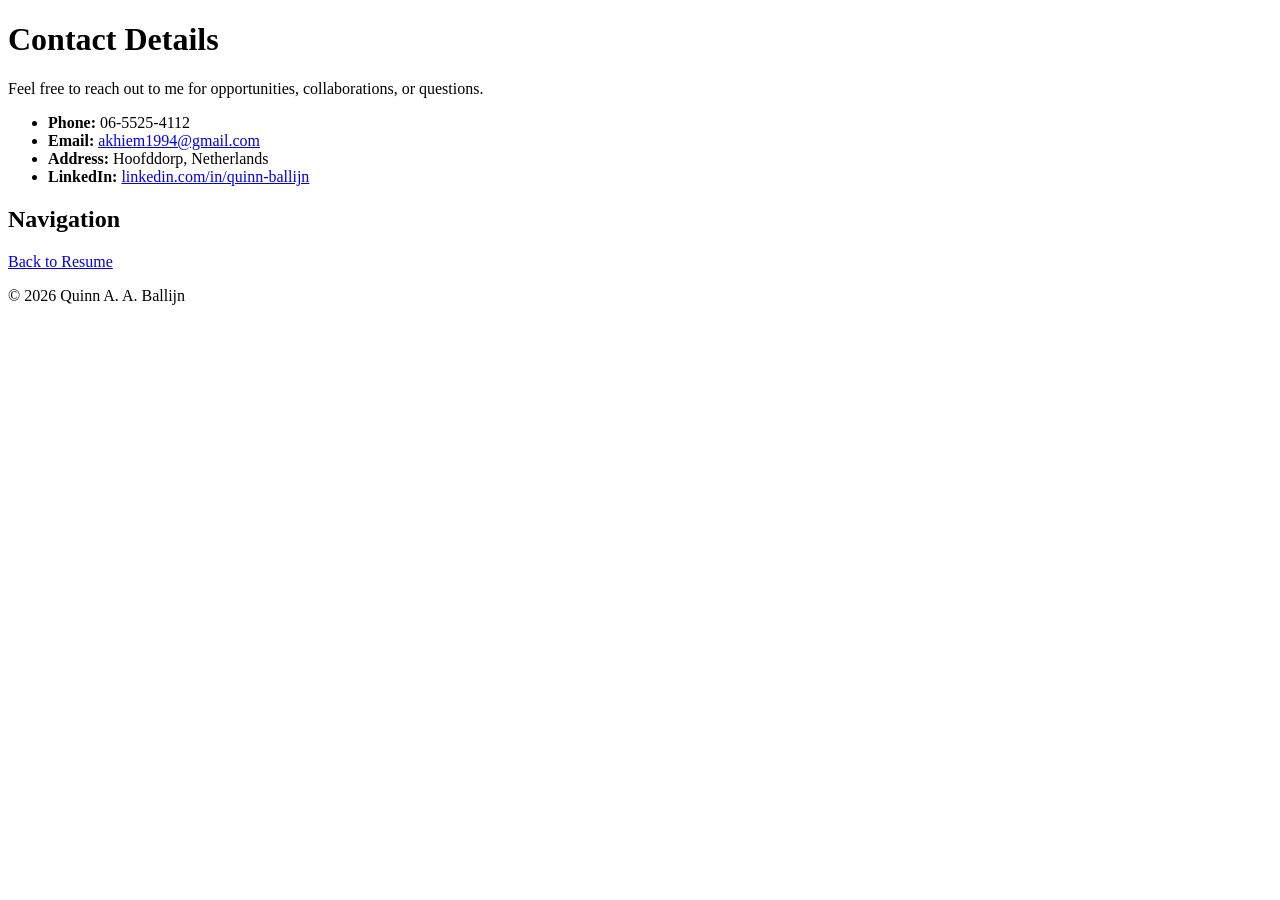
==== Public/contact.html @ c9ba4697 "Add files via upload" ====
<!DOCTYPE html>
<html lang="en">
<head>
    <meta charset="UTF-8">
    <title>Contact</title>
</head>

<body>

    <h1>Contact Details</h1>

    <p>
        Feel free to reach out to me for opportunities, collaborations, or questions.
    </p>

    <ul>
        <li><strong>Phone:</strong> 06-5525-4112</li>
        <li><strong>Email:</strong> <a href="mailto:akhiem1994@gmail.com">akhiem1994@gmail.com</a></li>
        <li><strong>Address:</strong> Hoofddorp, Netherlands</li>
        <li>
            <strong>LinkedIn:</strong> 
            <a href="https://www.linkedin.com/in/quinn-ballijn/" target="_blank">
                linkedin.com/in/quinn-ballijn
            </a>
        </li>
    </ul>

    <h2>Navigation</h2>
    <a href="../index.html">Back to Resume</a>

    <footer>
        <p>© 2026 Quinn A. A. Ballijn</p>
    </footer>

</body>
</html>
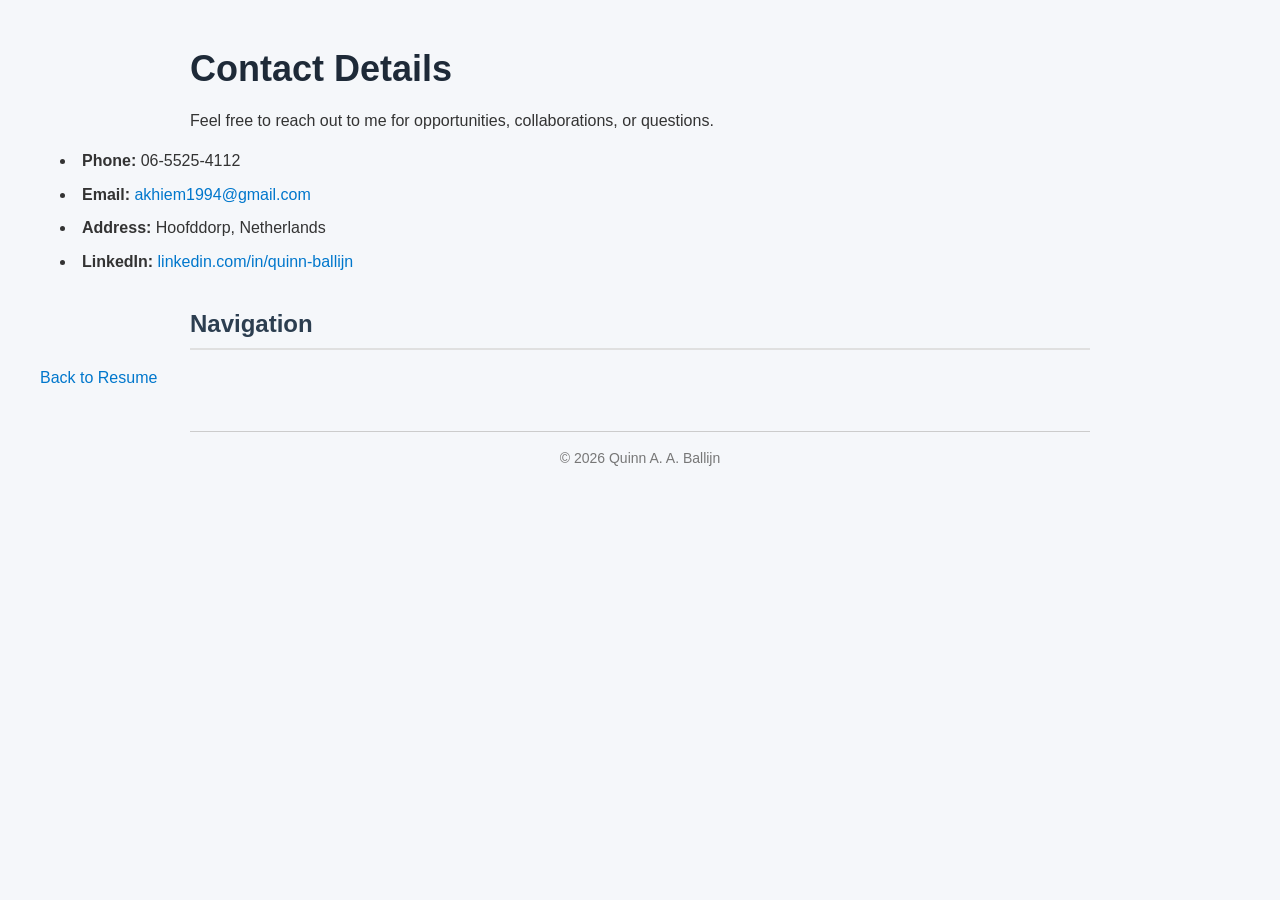
==== commit f2f30d19: "Include stylesheet link in contact.html Added a link to the stylesheet for styling." ====
--- a/Public/contact.html
+++ b/Public/contact.html
@@ -3,6 +3,7 @@
 <head>
     <meta charset="UTF-8">
     <title>Contact</title>
+    <link rel="stylesheet" href="../style.css">
 </head>
 
 <body>
@@ -33,4 +34,4 @@
     </footer>
 
 </body>
-</html>+</html>
--- a/style.css
+++ b/style.css
@@ -0,0 +1,124 @@
+/* RESET (removes ugly default spacing) */
+* {
+  margin: 0;
+  padding: 0;
+  box-sizing: border-box;
+}
+
+/* BODY */
+body {
+  font-family: 'Segoe UI', Tahoma, Geneva, Verdana, sans-serif;
+  background: #f5f7fa;
+  color: #333;
+  line-height: 1.6;
+  padding: 40px;
+}
+
+/* MAIN CONTAINER LOOK */
+body > * {
+  max-width: 900px;
+  margin: auto;
+}
+
+/* HEADINGS */
+h1 {
+  font-size: 36px;
+  color: #1e2a38;
+  margin-bottom: 10px;
+}
+
+h2 {
+  margin-top: 30px;
+  margin-bottom: 10px;
+  color: #2c3e50;
+  border-bottom: 2px solid #e0e0e0;
+  padding-bottom: 5px;
+}
+
+/* PROFILE IMAGE */
+img {
+  border-radius: 50%;
+  margin: 20px 0;
+  border: 3px solid #ddd;
+}
+
+/* TEXT */
+p {
+  margin-bottom: 15px;
+}
+
+/* LISTS */
+ul {
+  margin-left: 0;          /* remove default browser indent */
+  padding-left: 20px;      /* controlled spacing inside the box */
+  margin-bottom: 20px;
+  list-style-position: inside; /* THIS pulls bullets into the box */
+}
+
+li {
+  margin-bottom: 8px;
+}
+
+/* NESTED LISTS */
+ul ul {
+  margin-top: 8px;
+}
+
+/* LINKS */
+a {
+  color: #0077cc;
+  text-decoration: none;
+  font-weight: 500;
+}
+
+a:hover {
+  text-decoration: underline;
+  color: #005fa3;
+}
+
+/* BUTTON-LIKE LINKS (optional feel) */
+a[href$=".html"] {
+  display: inline-block;
+  margin-top: 5px;
+}
+
+/* FOOTER */
+footer {
+  margin-top: 40px;
+  padding-top: 15px;
+  border-top: 1px solid #ccc;
+  text-align: center;
+  font-size: 14px;
+  color: #777;
+}
+
+/* SECTION SPACING */
+section {
+  margin-bottom: 25px;
+}
+
+/* CARD EFFECT (makes sections pop slightly) */
+h2 + ul,
+h2 + p {
+  background: #ffffff;
+  padding: 15px;
+  border-radius: 10px;
+  box-shadow: 0 3px 8px rgba(0,0,0,0.05);
+}
+
+/* HOVER EFFECT FOR EXPERIENCE */
+li:hover {
+  transform: translateX(3px);
+  transition: 0.2s;
+}
+
+/* MOBILE FRIENDLY */
+@media (max-width: 600px) {
+  body {
+    padding: 20px;
+  }
+
+  h1 {
+    font-size: 28px;
+  }
+}
